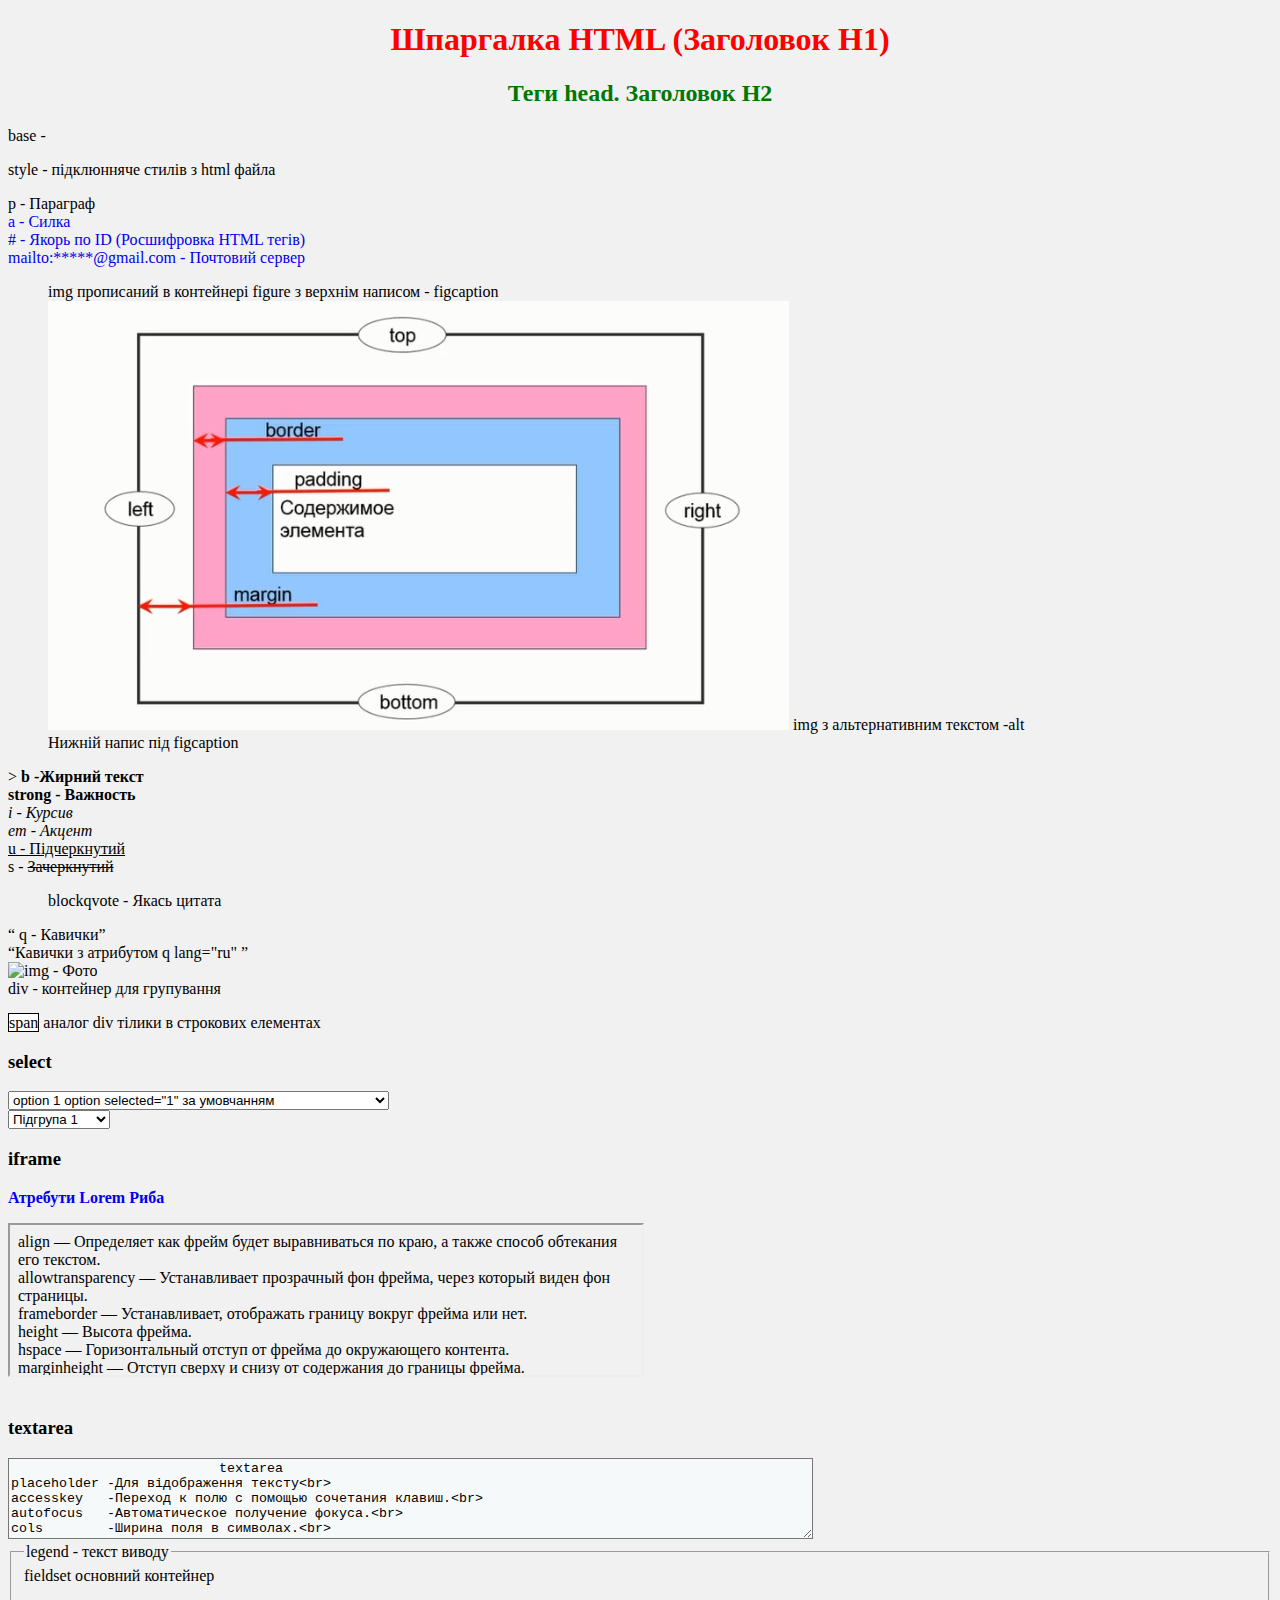
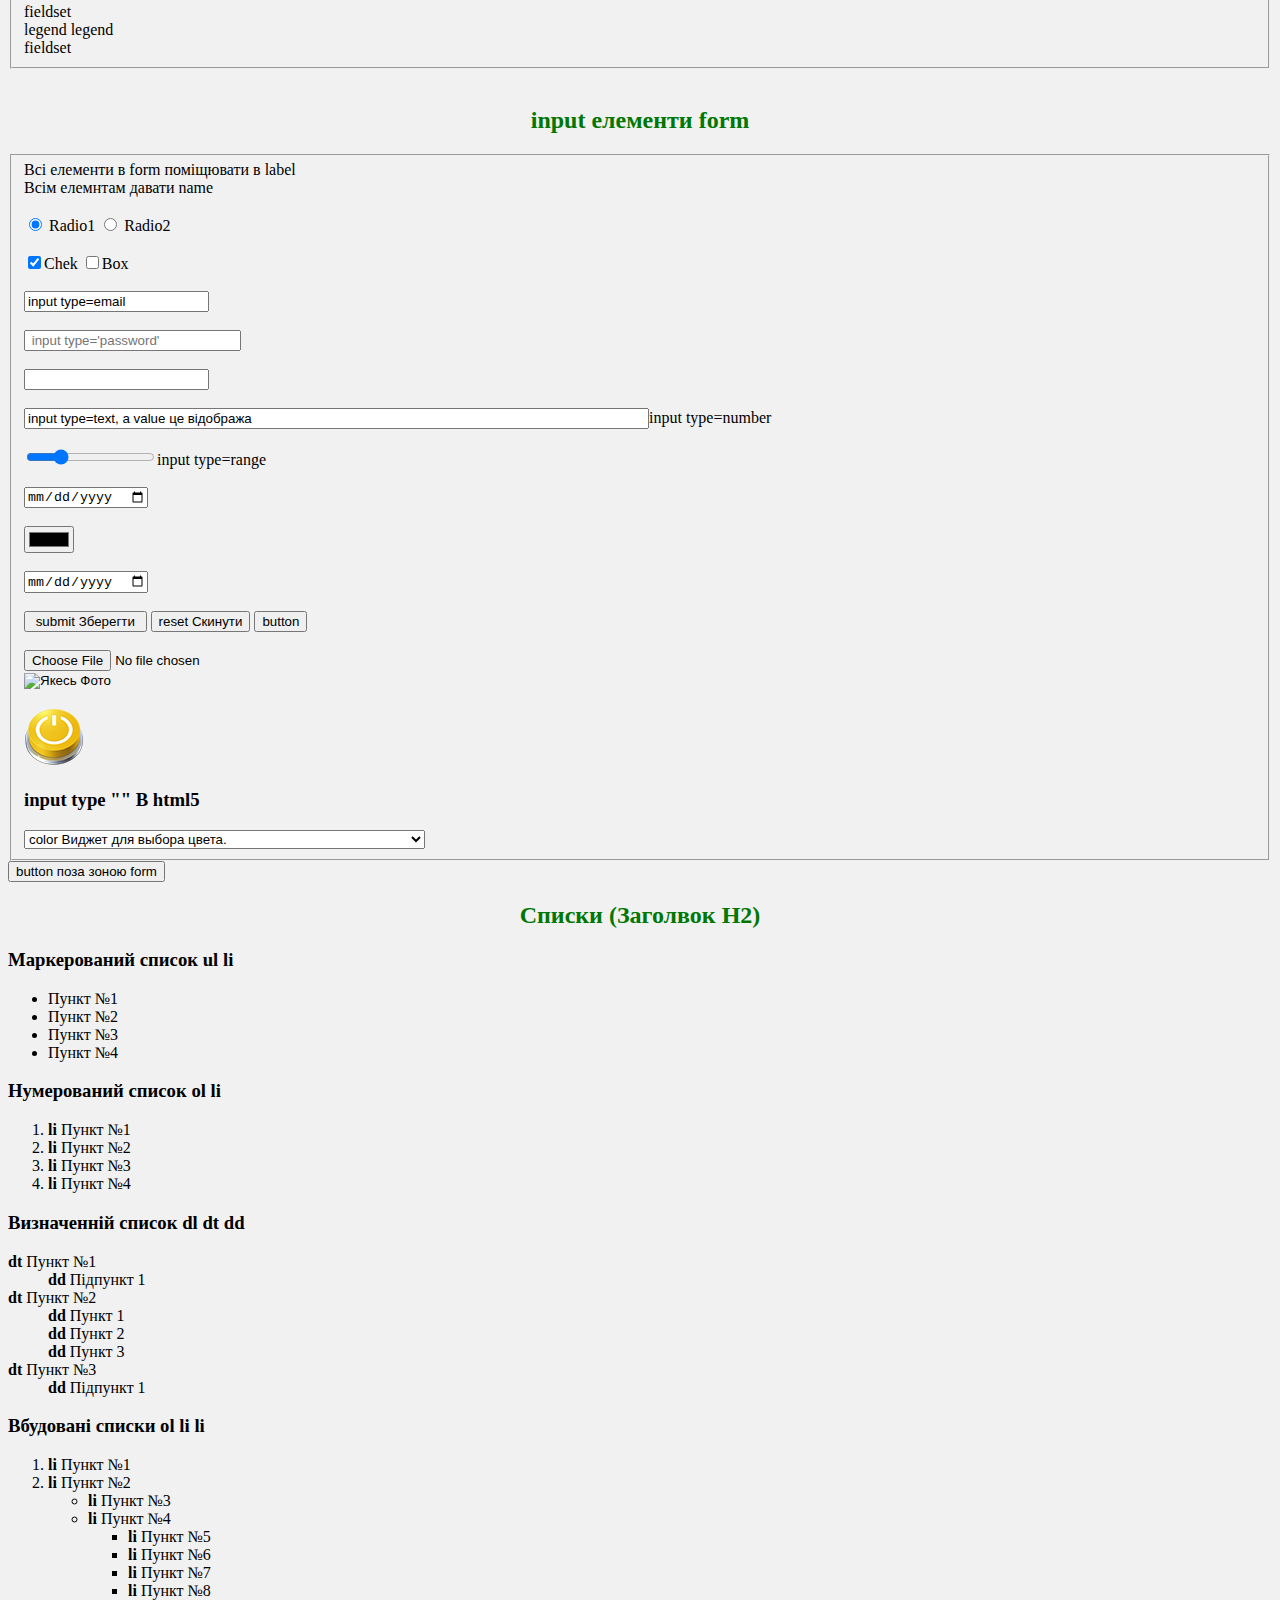
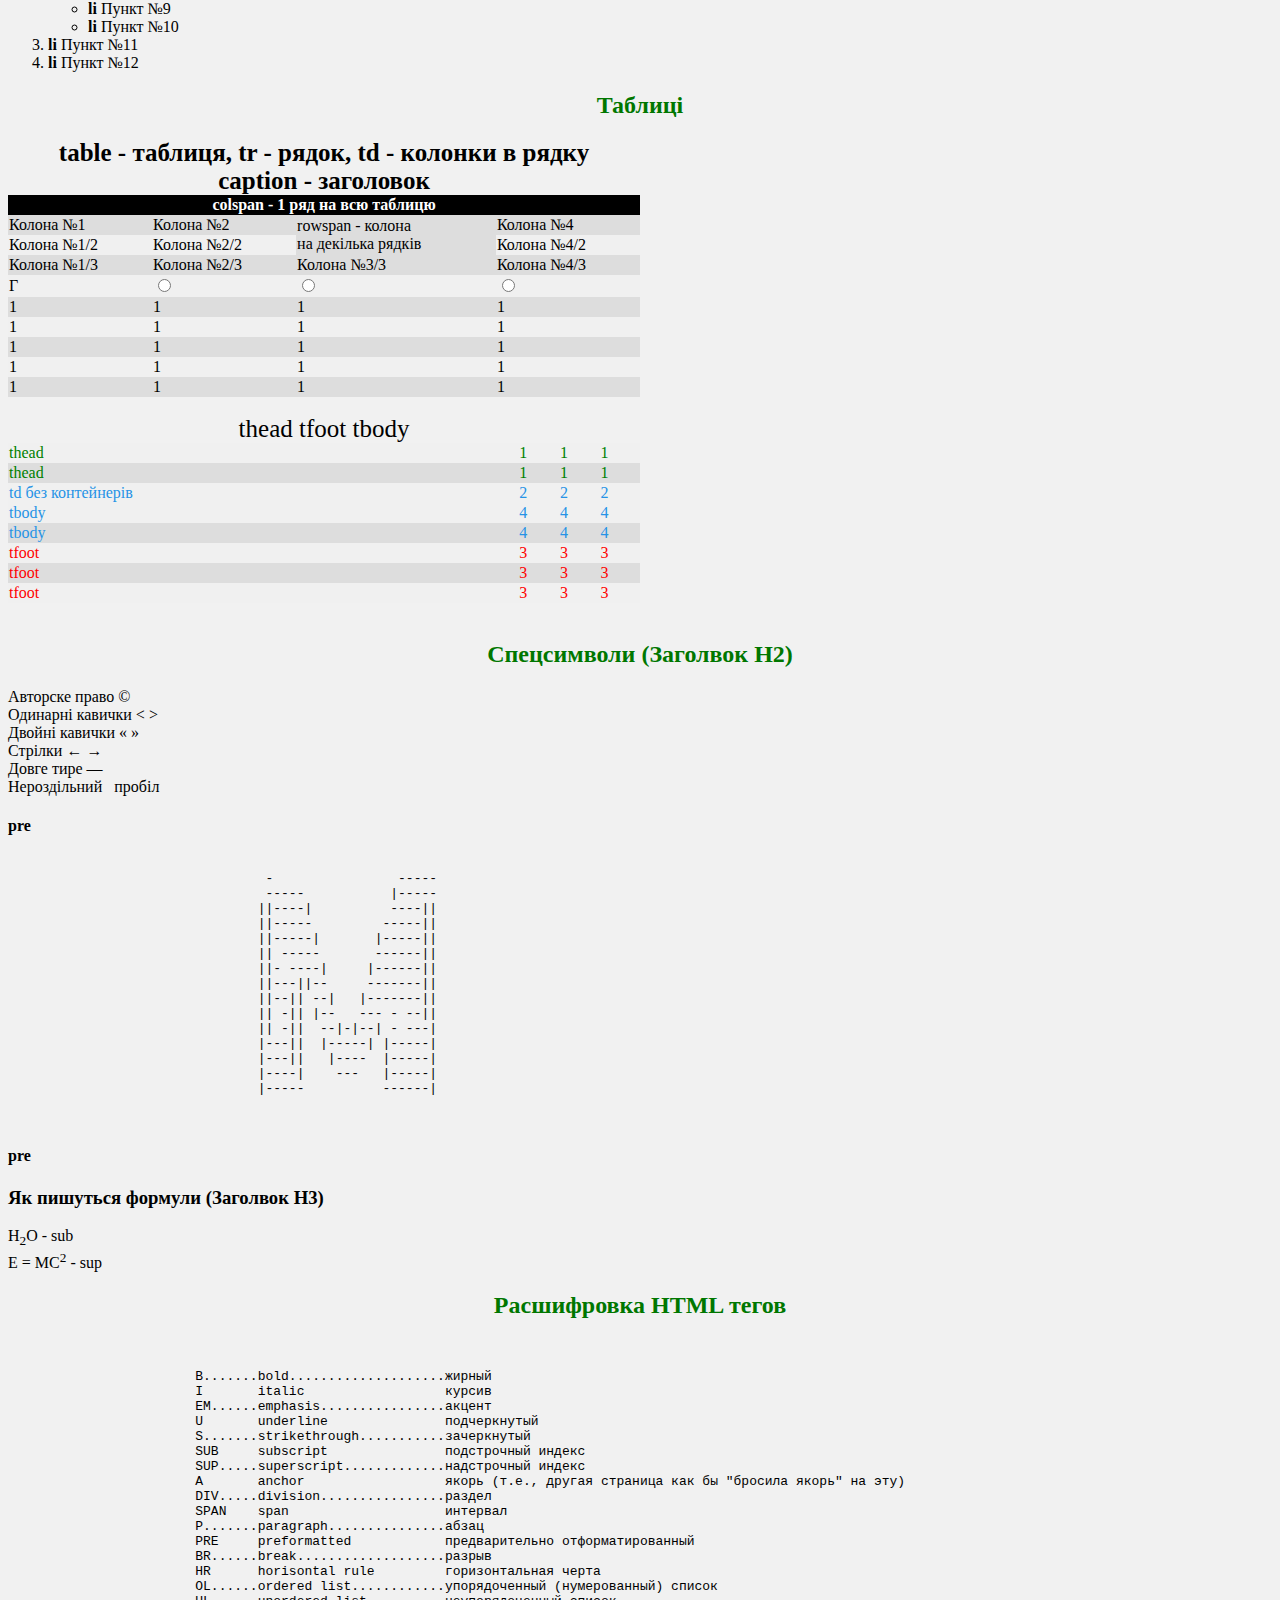
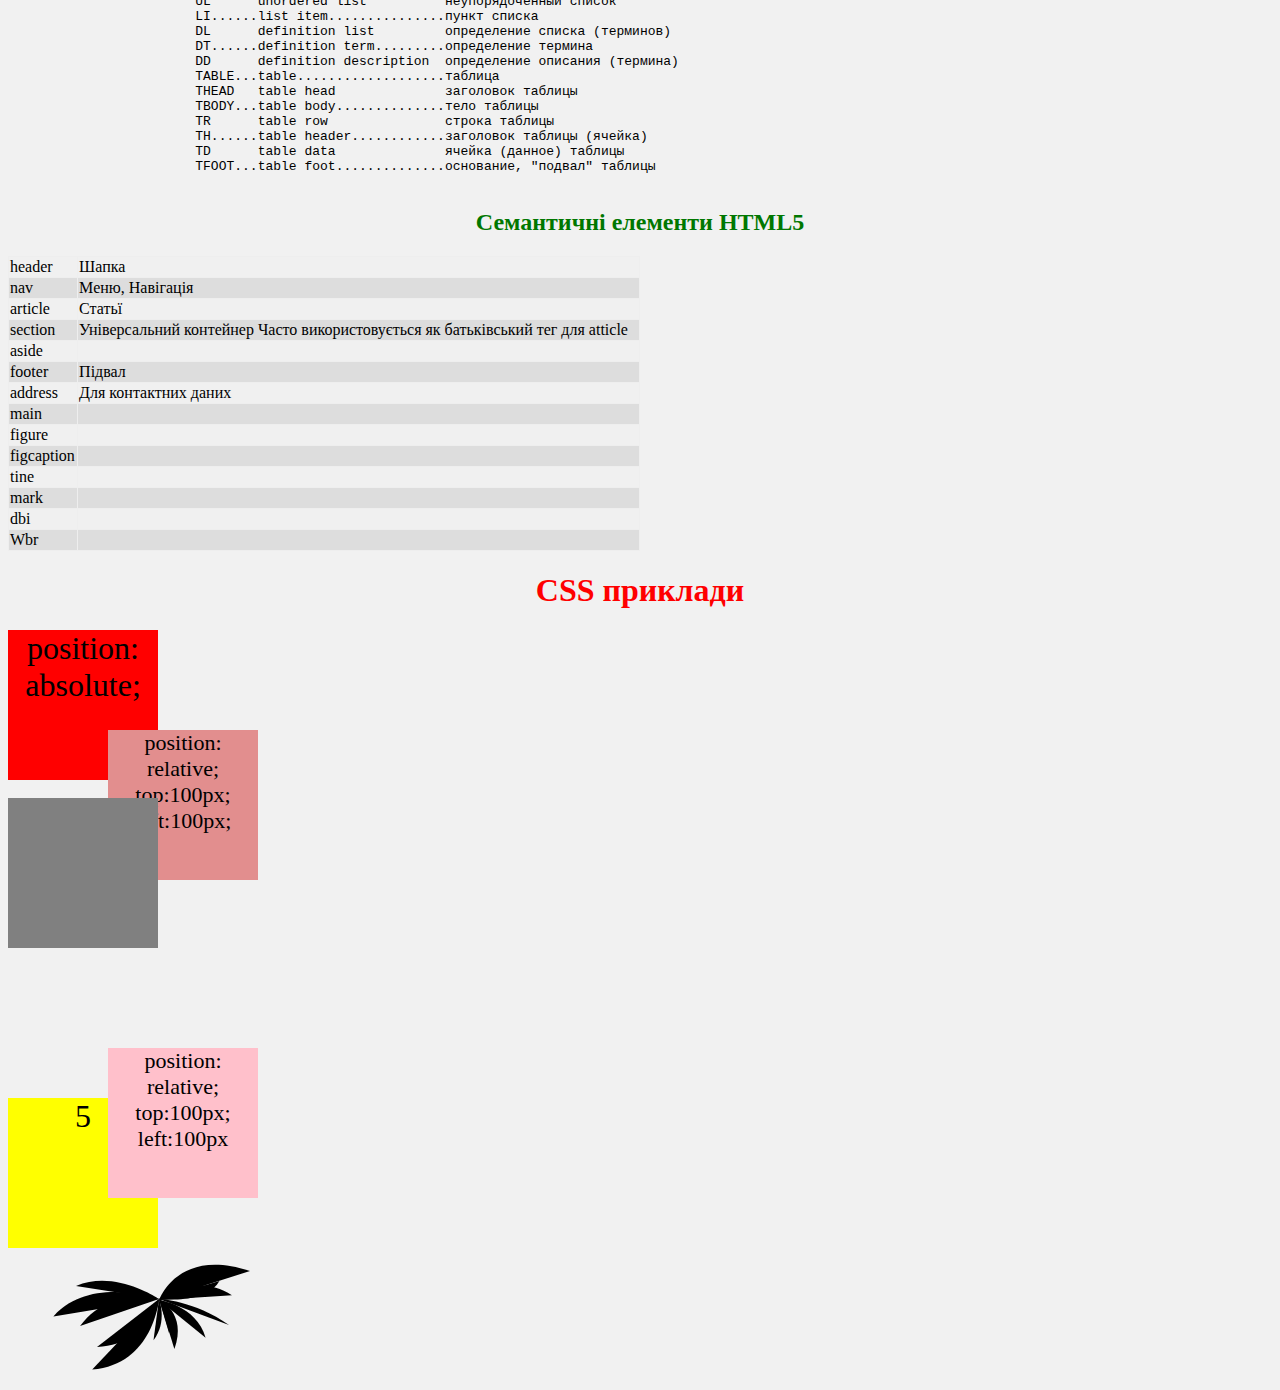
==== index.html @ 90945888 "content" ====
<!-- 
                             ТЕГ АТРИБУТ ЗНАЧЕННЯ
id            На сторінці може бути тільки один     
class         Може багато раз використовуватись на сторінці



 -->

<!DOCTYPE html>
<html>
	<head>
		<meta charset= "utf-8">
		<title> Шпаргалка</title>
		<link rel="stylesheet" href="style.css">
        

	</head>

	<body>

		<h1>Шпаргалка HTML (Заголовок H1)  </h1>
		<h2>Теги  head. Заголовок H2 </h2>

		<p>base - </p>
        <p>style - підклюнняче стилів з html файла</p>

		<p>p - Параграф
		<br>
		<!--выдносна силка
		 повернутись на поверх вище  ../ папка/ файл
		  -->
		<a href="#">a - Силка</a> <br>
	    <a href="#a1"># - Якорь по ID  (Росшифровка HTML тегів)</a><br>
	    <a href="mailto:qqqq@gmail.com">mailto:*****@gmail.com - Почтовий сервер </a><br>
	    
	    <figure>
			<figcaption> img прописаний в контейнері figure з верхнім написом -  figcaption </figcaption>
	    	<img src="img/css_1.jpg" alt="Альтернативний текст" title="title -Напис при наведенні" >  img з альтернативним текстом -alt<br>
	    	<figcaption>Нижній напис під figcaption</figcaption>
	    </figure>>

		<b>b -Жирний текст</b>
	    <br>
		
		<strong>strong - Важность </strong>
		<br>
		
		<i>i - Курсив</i><br>
		
		
		<em>em - Акцент</em><br>
		
		
		<u>u - Підчеркнутий</u><br>
		 
		
		s - <s>  Зачеркнутий</s> 
		
		
		<blockquote>
			blockqvote - Якась цитата  
		</blockquote>
		
		<q> q - Кавички</q><br><q lang="ru">Кавички з атрибутом q lang="ru" </q><br>

		<img src="#" alt="img - Фото"><br>

		<!-- <object>  <embed> -->
       
		<div>div - контейнер для групування</div>
		<p><span>span</span> аналог div тілики в строкових елементах</p>

        <h3>select</h3>
		<select name="sel" 
		>
		 <!-- size="1" -  видимість кількості оптинов  multiple - вибір більш ніж одного елемента -->
			<option disabled > option  2 option disabled впливає на вибір </option>
			<option value="1"> option  3 option value значення яке відправиться на сервер </option>
			<option selected="1"> option  1 option  selected="1" за умовчанням</option> 
		</select><br>

		<select name="sel">
		 
			<optgroup label="optgroup label">
				<option>Підгрупа 1</option>
				<option> Підгрупа 2</option>
			</optgroup>
			<option> група 2</option> 
		</select>
		<h3>iframe</h3>
		<p>
			<a href="frame/iframe.html" target="fram"><b>Атребути</b></a>
			<a href="frame/iframe_lorem.html" target="fram"><b>Lorem</b></a>
			<a href="frame/iframe_lorem_ru.html" target="fram"><b>Риба</b></a>
		</p>
		<iframe src="frame/iframe.html" name="fram"></iframe><br><br>
		<h3>textarea</h3>
		<textarea placeholder="textarea" cols="98" rows="5" >
		          textarea
placeholder -Для відображення тексту<br>
accesskey   -Переход к полю с помощью сочетания клавиш.<br>
autofocus   -Автоматическое получение фокуса.<br>
cols        -Ширина поля в символах.<br>
disabled    -Блокирует доступ и изменение элемента.<br>
form        -Связывает текстовое поле с формой по её идентификатору.<br>
maxlength   -Максимальное число введенных символов.<br>
name        -Имя поля, предназначено для того, чтобы обработчик формы мог его идентифицировать.<br>
readonly    -Устанавливает, что поле не может изменяться пользователем.<br>
required    -Обязательное для заполнения поле.<br>
rows        -Высота поля в строках текста.<br>
tabindex    -Порядок перехода между элементами при нажатии на клавишу Tab.<br>
wrap        -Параметры переноса строк."  cols="50" rows="5" <br>
				
		</textarea>

		<fieldset>
			<legend>legend -  текст виводу</legend>
				fieldset основний контейнер<br><br> fieldset <br>legend legend <br> fieldset
		</fieldset><br>
		
		
		                                              <!-- Inut -->
		<h2> input елементи form </h2>
		

		<!-- Всі елементи в form поміщювати в label -->
		<form action="">
		<fieldset>
		<label>
		Всі елементи в form поміщювати в label <br>
		Всім елемнтам давати name<br>
		</label><br>
		<!-- checked вибраний флажок за умовчанням  -->
		<input type="radio" name = "r1" checked="" > Radio1
		<input type="radio" name = "r1" > Radio2<br><br>
		
		
		<input type="checkbox" name="ch" checked="">Chek
		<input type="checkbox" name="ch1">Box<br><br>
		<input type="email" value="input type=email" "><br><br>

		<input type="password" size="24" placeholder=" input type='password'" name="p" ><br><br>
		
		<input form="input_f" list="prog"><br><br>
		<datalist id="prog">
			<option>html</option>
			<option>php</option>
			<option>pithon</option>
			<option>ruby</option>
			<option>c#</option>
		</datalist>
		
		<input type="text" size= "75" value="input type=text, а value це відобража" placeholder = "input type='text' в placeholder" name="t" required="required обов'язкове заповнення поля><br><br>


		<input type="number" name="age" min="-0.9" max="104" value="24">input type=number<br> <br>
		
		<input type="range" name="scrol" min="-0.9" max="104" value="24">input type=range<br><br>

		<input type="date" value=""><br><br>

		<input type="color"><br><br>

		<input type="date" value=""><br><br>



		<input type="submit" value = " submit Зберегти " >
		
		<input type="reset" value="reset Скинути" >
		
		<input type="button" value = "button" >

		<br><br>
		
		<input type="file">
		<br>
		
		<input type="image" alt="Якесь Фото" >
		<br><br>
		
		<input type="image" src="img/Button.png" name="b" title="input type image""><br>
		<h3>input type "" В html5</h3>
		<select name="input_type" id=""> input type "" В html5
			<optgroup>
				<option>color	Виджет для выбора цвета.</option>
				<option>date	Поле для выбора календарной даты.</option>
				<option>datetime	Указание даты и времени.</option>
				<option>datetime-local	Указание местной даты и времени.</option>
				<option>email	Для адресов электронной почты.</option>
				<option>number	Ввод чисел.</option>
				<option>range	Ползунок для выбора чисел в указанном диапазоне.</option>
				<option>search	Поле для поиска.</option>
				<option>tel	Для телефонных номеров.</option>
				<option>time	Для времени.</option>
				<option>url	Для веб-адресов.</option>
				<option>month	Выбор месяца.</option>
				<option>week    Выбор недели.</option>
			</optgroup>
		</select>
		</fieldset>
		</form>

		<button>button поза зоною form</button>
	
		                                  <!-- Списки	 -->

		
		<h2> Списки (Заголвок H2)</h2>
		<h3>Маркерований список    ul li </h3>
		                                           <!--  атрибути досписку  type = 'disk' 'circle' 'square'   вид маркера списка -->
		<ul>
			<li>Пункт №1</li>
			<li>Пункт №2</li>
			<li>Пункт №3</li>
			<li>Пункт №4</li>
		</ul>
	
		<h3>Нумерований список     ol li   </h3>
		                                            <!-- атрибути досписку  type = 'a' 'A' 'i' 'I' '1'  вид маркера списка
		                                                               reversed     відтворює списки в зворотньому порядку
		                                                               start = '3'    задає номер, чи номер літери початку відліку  списку
		                                                     поєднання двух атреутів  <ol type="I" start="4"> -->

		<ol>                                     
			<li><b>li</b> Пункт №1</li>
			<li><b>li</b> Пункт №2</li>
			<li><b>li</b> Пункт №3</li>
			<li><b>li</b> Пункт №4</li>
		</ol>


        <h3>Визначенній список    dl dt dd </h3>
		
		<dl>
			<dt><b>dt</b> Пункт №1</dt>
			 <dd><b>dd</b> Підпункт 1</dd>
			<dt><b>dt</b> Пункт №2</dt>
			 <dd><b>dd</b> Пункт 1</dd>
			 <dd><b>dd</b> Пункт 2</dd>
			 <dd><b>dd</b> Пункт 3</dd>
			<dt><b>dt</b> Пункт №3</dt>
			 <dd><b>dd</b> Підпункт 1</dd>
		</dl>
		
		
		<h3>Вбудовані списки   ol li  li </h3>
		<ol>
			<li><b>li </b>Пункт №1</li>
			<li><b> li </b>Пункт №2</li>
			<ul>
				<li><b>li </b>Пункт №3</li>
				<li><b>li </b>Пункт №4</li>
				<ul>
					<li> <b>li </b>Пункт №5</li>
					<li> <b>li </b>Пункт №6</li>
					<li> <b>li </b>Пункт №7</li>
					<li> <b>li </b>Пункт №8</li>
				</ul>
				<li> <b>li </b>Пункт №9</li>
				<li> <b>li </b>Пункт №10</li>
			</ul>
			<li><b>li </b>Пункт №11</li>
			<li><b>li </b>Пункт №12</li>
		</ol>

                                           <!-- Таблиці -->


		<h2>Таблиці</h2>                             
		<table id="table1">
		<caption>
			<b>table - таблиця,  tr - рядок,  td - колонки в рядку <br>caption - заголовок</b>
			</caption> 
			<tr>
				<th colspan="4"> colspan - 1 ряд на всю таблицю </th>
			</tr>
			<tr>
				<td>Колона №1 </td><td>Колона №2 </td><td rowspan="2">rowspan - колона<br> на декілька рядків  </td><td>Колона №4 </td>
			</tr>
			<tr>
				<td>Колона №1/2 </td><td>Колона №2/2 </td><td>Колона №4/2 </td>
			</tr>
			<tr>
				<td>Колона №1/3 </td><td>Колона №2/3 </td><td>Колона №3/3 </td><td>Колона №4/3 </td>
			</tr>
			<tr>
				<td> Г </td> <td> <input type="radio" name = "r1" ></td><td> <input type="radio" name = "r1" ></td><td> <input type="radio" name = "r1" ></td>
			</tr>
			<tr>
				<td>1</td><td>1</td><td>1</td><td>1</td>
			</tr>
			<tr>
				<td>1</td><td>1</td><td>1</td><td>1</td>
			</tr>
			<tr>
				<td>1</td><td>1</td><td>1</td><td>1</td>
			</tr>
			<tr>
				<td>1</td><td>1</td><td>1</td><td>1</td>
			</tr>
			<tr>
				<td>1</td><td>1</td><td>1</td><td>1</td>
			</tr>
		</table><br>			



		<table id="table2">
			<caption>thead tfoot tbody</caption>
			<thead>
				<tr>
					<td>thead</td><td>1</td><td>1</td><td>1</td>
				</tr>
				<tr>
					<td>thead</td><td>1</td><td>1</td><td>1</td>
				</tr>
			</thead>
				<tr>
					<td>td без контейнерів</td><td>2</td><td>2</td><td>2</td>
				</tr>
			<tfoot>
				<tr>
					<td>tfoot</td><td>3</td><td>3</td><td>3</td>
				</tr>
				<tr>
					<td>tfoot</td><td>3</td><td>3</td><td>3</td>
				</tr>
				<tr>
					<td>tfoot</td><td>3</td><td>3</td><td>3</td>
				</tr>
			</tfoot>
			<tbody>
				<tr>
					<td>tbody</td><td>4</td><td>4</td><td>4</td>
				</tr>
				<tr>
					<td>tbody</td><td>4</td><td>4</td><td>4</td>
				</tr>
			</tbody>
		</table><br>			


		
			
			
		<h2> Спецсимволи (Заголвок H2)</h2>
		
		
		Авторске право      &copy;
		<br>
		Одинарні кавички    &lt; &gt;
		<br>
		Двойні кавички      &laquo; &raquo;
		<br>
		Стрілки             &larr; &rarr;
		<br>
		Довге тире          &mdash;
		<br>
		Нероздільний &nbsp; пробіл  &nbsp;<br>
		<h4><b>pre</b></h4>
		<pre>
	      
				 -                -----  
				 -----           |-----
				||----|          ----||  
				||-----         -----||  
				||-----|       |-----||
				|| -----       ------||
				||- ----|     |------||
				||---||--     -------||
				||--|| --|   |-------||
				|| -|| |--   --- - --||
				|| -||  --|-|--| - ---|
				|---||  |-----| |-----|
				|---||   |----  |-----| 
				|----|    ---   |-----|
				|-----          ------| 
				
		</pre>
		<h4><b>pre</b></h4>

		<h3> Як пишуться формули (Заголвок H3)</h3>
	
		H<sub>2</sub>O - sub
		<br>
		E = MC<sup>2</sup> - sup
		


		<h2 id="a1">Расшифровка HTML тегов</h2>
		<pre >
			

			B.......bold....................жирный
			I   	italic	                курсив
			EM......emphasis................акцент
			U   	underline	        подчеркнутый
			S.......strikethrough...........зачеркнутый
			SUB 	subscript	        подстрочный индекс
			SUP.....superscript.............надстрочный индекс
			A   	anchor	                якорь (т.е., другая страница как бы "бросила якорь" на эту)
			DIV.....division................раздел
			SPAN 	span	                интервал
			P.......paragraph...............абзац
			PRE  	preformatted	        предварительно отформатированный
			BR......break...................разрыв
			HR  	horisontal rule	        горизонтальная черта
			OL......ordered list............упорядоченный (нумерованный) список
			UL  	unordered list      	неупорядоченный список
			LI......list item...............пункт списка
			DL  	definition list     	определение списка (терминов)
			DT......definition term.........определение термина
			DD  	definition description	определение описания (термина)
			TABLE...table...................таблица
			THEAD	table head	        заголовок таблицы
			TBODY...table body..............тело таблицы
			TR  	table row	        строка таблицы
			TH......table header............заголовок таблицы (ячейка)
			TD  	table data	        ячейка (данное) таблицы
			TFOOT...table foot..............основание, "подвал" таблицы		
		</pre>
		<h2>Семантичні елементи HTML5</h2>
		<table border="2">
			<tr>
				<td>header</td>
				<td>Шапка</td>
			</tr>
			<tr>
				<td>nav</td>
				<td>Меню, Навігація</td>
			</tr>
			<tr>
				<td>article</td>
				<td>Статьї</td>
			</tr>
			<tr>
				<td>section</td>
				<td>Універсальний контейнер   Часто використовується як батьківський тег для atticle</td>
			</tr>
			<tr>
				<td>aside</td>
				<td></td>
			</tr>
			<tr>
				<td>footer</td>
				<td>Підвал</td>
			</tr>
			<tr>
				<td>address</td>
				<td>Для контактних даних</td>
			</tr>
			<tr>
				<td>main</td>
				<td></td>
			</tr>
			<tr>
				<td>figure</td>
				<td></td>
			</tr>
			<tr>
				<td>figcaption</td>
				<td></td>
			</tr>
			<tr>
				<td>tine</td>
				<td></td>
			</tr>
			<tr>
				<td>mark</td>
				<td></td>
			</tr>
			<tr>
				<td>dbi</td>
				<td></td>
			</tr>
			<tr>
				<td>Wbr</td>
				<td></td>
			</tr>
			</table>
		
<h1>CSS приклади</h1>
<div>
	<div id="red1">position: absolute;</p></div>
	
	<div id="red2">position: relative;
	top:100px;
	left:100px;</div>
</div><br>
<div>
	<div id="grey"> </div>
	<div id="pink">position: relative;	
	top:100px;
	left:100px</div>
</div>
		<div id="yellow">5</div>
</div>


        <figure class="map map--large">
            <img src="assets/images/contacts/contacts/mapd449.png?v=1502270942" alt="" />

            <svg class="map-lines" xmlns="http://www.w3.org/2000/svg" width="198" height="106" viewBox="0 0 198 106">
                <path class="map-line map-line--1" d="M107,35S62.857,4.857,24,22"/>
                <path class="map-line map-line--2" d="M107,35s-2.143,43.286-62,48"/>
                <path class="map-line map-line--3" d="M107,35s17.857,14.714,10,34"/>
                <path class="map-line map-line--4" d="M106.9,34.916s28.13-.279,34.094-19.738"/>
                <path class="map-line map-line--5" d="M107,35s35.286,1.286,70,26"/>
                <path class="map-line map-line--6" d="M107,36s18.6-53.2,91-29"/>
                <path class="map-line map-line--7" d="M106.9,34.916s47.487,5.861,60.544-17.838"/>
                <path class="map-line map-line--8" d="M107,35S55.692,22.552,28.063,62.12"/>
                <path class="map-line map-line--9" d="M107,35s28.5,14.1,15.378,50.019"/>
                <path class="map-line map-line--10" d="M107,35S37.345,11.038,1.395,52.376"/>
                <path class="map-line map-line--11" d="M107,36s37.429,5.235,46.588,37.775"/>
                <path class="map-line map-line--12" d="M107,35s-5.537,65.58-66.8,70.555"/>
                <path class="map-line map-line--13" d="M107,35s8.861,22.774-5.5,41.171"/>
                <path class="map-line map-line--14" d="M107,36s36.048-29.384,72.94-4.773"/>
            </svg>

            <div class="map-dot map-dot--0"></div>
            <div class="map-dot map-dot--1"></div>
            <div class="map-dot map-dot--2"></div>
            <div class="map-dot map-dot--3"></div>
            <div class="map-dot map-dot--4"></div>
            <div class="map-dot map-dot--5"></div>
            <div class="map-dot map-dot--6"></div>
            <div class="map-dot map-dot--7"></div>
            <div class="map-dot map-dot--8"></div>
            <div class="map-dot map-dot--9"></div>
            <div class="map-dot map-dot--10"></div>
            <div class="map-dot map-dot--11"></div>
            <div class="map-dot map-dot--12"></div>
            <div class="map-dot map-dot--13"></div>
            <div class="map-dot map-dot--14"></div>
        </figure>

    </body>
---- style.css ----
/*    
                             СЕЛЕКТОРИ ТЕГІВ, СВОЙСТВА, ЗНАЧЕННЯ

#          id        = Унікальний в середині однієї сторінки, бажано приміняти для одного тега
.          Class     = Не унікальній, може примінятися до різних тегів
img[title]           = буде примінений тільки до img в якого є атрибут title
p.main               = приміняється тільки для елементів p в класі main
p.main strong a      = відноситься тільки до того де останій елемент (а) буде вложений у всі попередні елементи (p.main strong)
p.main strong > a    = відноситься тільки до первого елементу чи групи елеметів(а) на цьму рівні, з усих вложених елементів(p.main strong )
p.main em + a        = приміняється до (em) і наступного елементу (а) якщо він (а), які ідуть після (p.main)
h1,h3,p              = через кому групуються селектои які мають спільні властивості, потм кожному окремо прописуються відміні
*{}                  = приміняє властивості для всіх елементів на сторінці  можна записати і так   li*  -  тепер для всіх списка



width       - ширина
height      - висота

                            ПРІОРИТЕТ В ПОВТОРЮВАННІ СТИЛЯ
							
!important            = перший пріоритет має той стиль де у властивостях прописаний (!important )
<p color="green">       = стиль прописаний в html приорітетніший ніж в CSS файлах

								
								
                                ОДИНИЦІ ВИМІРЮВАННЯ
px     = піксели
%      = відсотки
em     = висота поточного шрифту ( 1.0 )
ex     = висота літери х

cm     = сантиметри
mm     = міліметри
in     = дюйми
pt     = пункт (1/72 дюйма)
pc     = піка  (12 пунктів)

                                    КОЛЬОРИ
red, green... і тд.  - іменовані
255 255 255          - rgb
#FFAN01              - шіснадцятирічний RGB
    

                                   БЕКГРАУНД
backgraund-color:#ffo;                                         кольор
backgraund-image:url   (img/foto.jpg);                         картинка 
backgraund-position:top   (bottom  left  right  %)             вирівнювання
backgraund-repeat:repeat-x   (repeat-y   no-repeat)            патерн
backgraund-attachment:fixed                                    фіксація при скролі

backgraund: #ffo url top repeat-x fixed   Спрощений запис  але тільки в такому порядку

                                     ОБВОДКА border
border-color:red;  (RGB)                                       колір
border-style:solid;  (dotted  double  inset  outset)           стиль (пунктирна )
border-radius:5px;   (10px 5px; 10px/5px; 10px 5px 10px 5px;;) заокруглення
border-width:1px;              - вся рамка одной товщини       розмір            
            :1px 2px;          - 1 верхня і нижня, 2 ліва і права
			:1px 2px 3px;      - 1 вершня, 2 ліва і права, 3 нижня
			:1px 2px 3px 4px;  - 1 верхня, 2 права, 3 нищня, 4 ліва
			
border: 1px solid black;          Спрощенный запис

border-left:1px solid red      - можна кожному боку задавать окремі значення параметрів
                    

                                    РАМКА padding
                                    
padding:20px;



                                     ОБТІКАННЯ float


float: left | right | none | inherit |          обтікання ліве, праве, відміння float, наслідує батьківскі значення
clear:left | right |both | none;                     анулює обтікання з ліва, з права, відмінна оптікання, відмінна clear
                                                                   

                                      ВІДСТУП margin

                                Все як у border і padding
marin:0 auto;                  auto по равому і лівому - вирівнює по центру
                                     


                                    position

position: absolute | fixed | relative | static | sticky   
          left, top, right и bottom     


                                     z-index 

z-index: <число> | auto


                                    display


                                      ШРИФТ   
font{
	font-family:"Times New Roman",serif,Verdana;      
	font-style: italic;          
	font-variant: small-caps;    
	font-weight: 600;            
	font-size: 11pt;

 скорочений запис обовязкова послідовнысть та розмір і сім	я
	font:italic  small-caps 600 12px Verdana;
}



									  ТЕКСТ

text-align:center;  (justify  left  right)                                   вирівнюваня тексту
text-decoration:none;   (blink   line-through  overline  underline )        риска
text-transform:capitalize;   (lowercase  uppercase)                         регістр
text-indent:20px;                                                           Абзац
letter-spacing:-5px;                                                        міжбуквений інтервал       
word-spacing:10px;                                                          міжсловний  інтервал
line-height:140%;                                                           міжрядковий інтервал
vertical-align:sub;        (super)                                          Вирівнюєелемент по вертикалі (заміна sup sub )
white-space


			                      МАРКЕР СПИСКА   ?
								 
list-style{
	list-style-type:circle; (disc,square,armenian,decimal, lover(upper)-alpha... )    
	list-style-position:inside; (outside)                      
	list-style-image:url(img/list.png);
	list-style: none;
	
}	

								
								
                               ПСЕВДОКЛАСИ ПСЕВДОЕЛЕМЕНТИ (:)  a:hover 
						   
 :hover                    - при наведенні курсора на силку з псевдокласом(:hover ) відобразиться стилі прописанні для нього
 :active                   - при активації елемента
 :focus                    - при отриманні фокуса елемента
 :link                     - не відвідуванні силки
 :visited                  - відвідуванні силки
 
 :first-child         = звернення до першого дочерного елемента напиклад в списках(li:first-child)				
 :last-child,
 :nth-child(),
 :nth-of-type(),
 strong:leng(en)      = приміняеться тільки для конкретной мови в (ru ua...) в середині тегів (strong p ...) <strong lang="en">     
 a:link:hover         = обьєднання стилів до елемента(а) повторюємих псевдокласів (:link:hover)
				
 :first-leter               - стиль для першого символу. Наприклад перша літера в параграфах
 :first-line                - стиль до першого рядка
 :after                     - стиль для елементів в кінці. Наприклад в кінці параграфа рамка 
 :before                    - стиль для елементів на початку.



                              ТАБЛИЦЯ

nth-child()                 



                                                 Пройти : Дочерні селектори
														: Пріоритети
														: Псевдоелементи
*/
body{
	background-color: #F1F1F1;
}
textarea{
	background-color: #F6F9F9;
}
h1{
	color: red;
	text-align: center;
	
}

h2{
	color: #007700;
	text-align: center;
}
table{
	border: 2px;
	color: black;

}



a{
	text-decoration: none;
}

                              /*table*/

	table {
		width: 50%;
		border-collapse: collapse;
	}
	caption{
		font-size: 25px; 
	}
	tr:nth-child(odd) {
		 background: #f0f0f0; 
	} 
	tr:nth-child(even) {
		background: #ddd; /* Цвет фона */
	
	} 
	 th {
		background: black;
		color:white;
	}  
tfoot{
	background: black;
	color:red;
} 

thead{
	color: green;
} 
#table2 tbody{
	background: red;
	color: #2693E6
}           
iframe{
	width: 50%;
}

span{
	border: 1px solid black;
	background: white;
}


#red1{
	background:red;
	width:150px;
	height:150px;
	font-size: 32px;
	text-align: center;
	position: absolute;
}

#red2{
	background:#E28E8E;
	width:150px;
	height: 150px;
	font-size: 22px;
	text-align: center;
	position: relative;	
	top:100px;left:100px

}

#grey{
	background:grey;

	width:150px;
	height: 150px;
	font-size: 22px;
	text-align: center;
	position: relative;
}
#pink{
	background:pink;
	width:150px;
	height: 150px;
	font-size: 22px;
	text-align: center;	
	position: relative;	
	top:100px;left:100px
}
#yellow{
	background:yellow;
	width:150px;
	height: 150px;
	font-size: 32px;
	text-align: center;

}
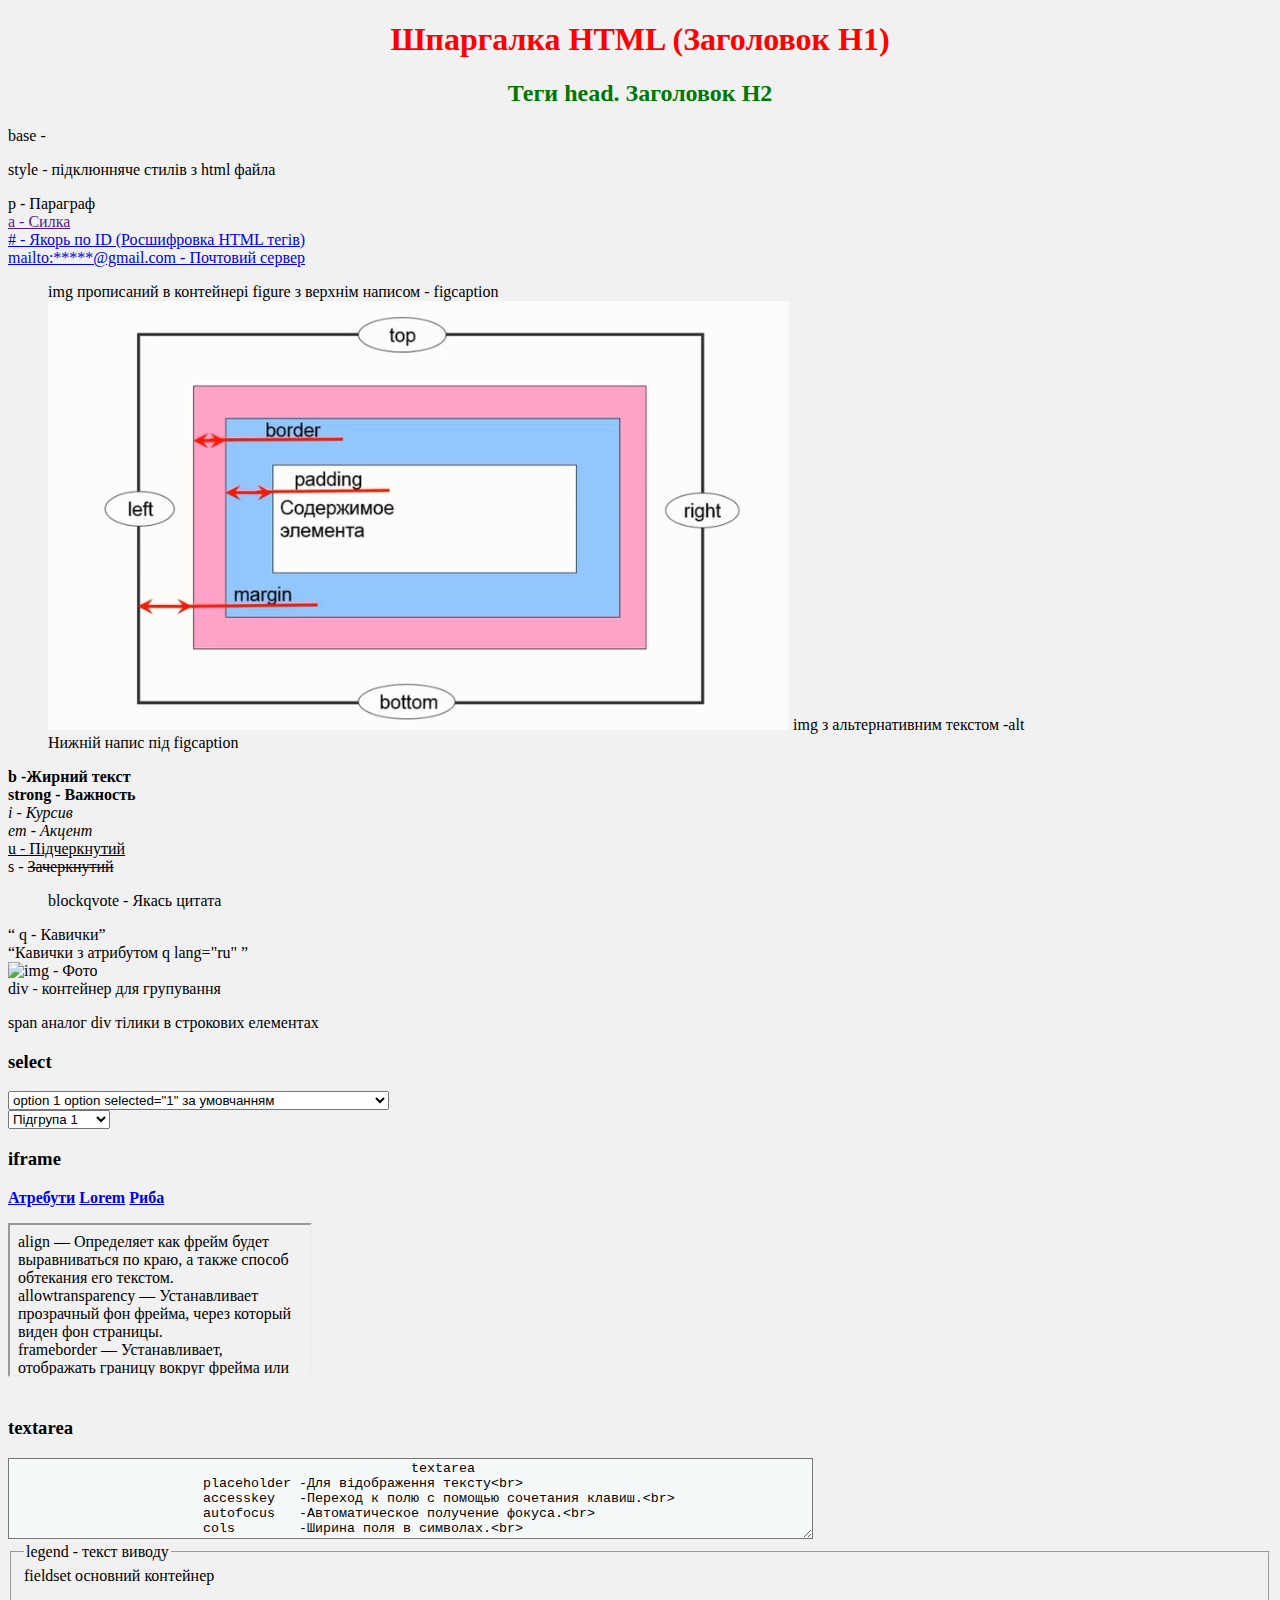
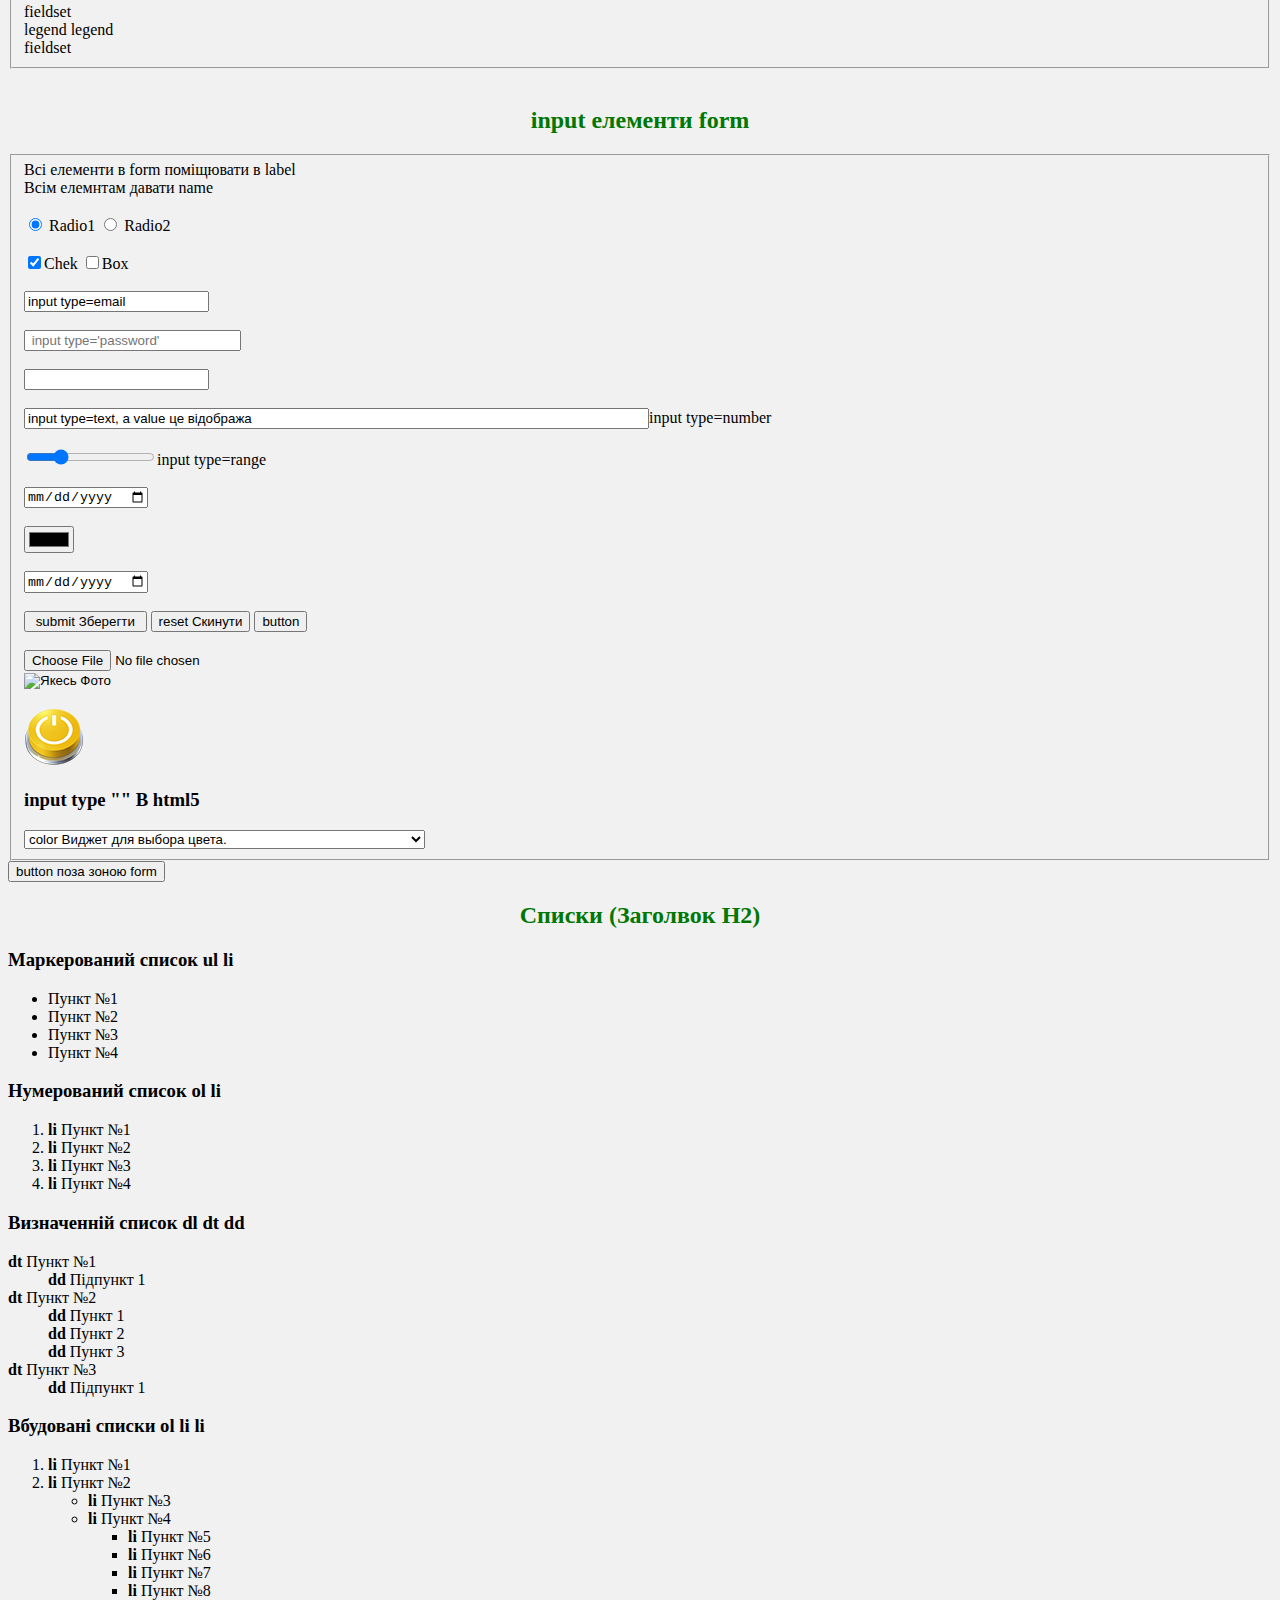
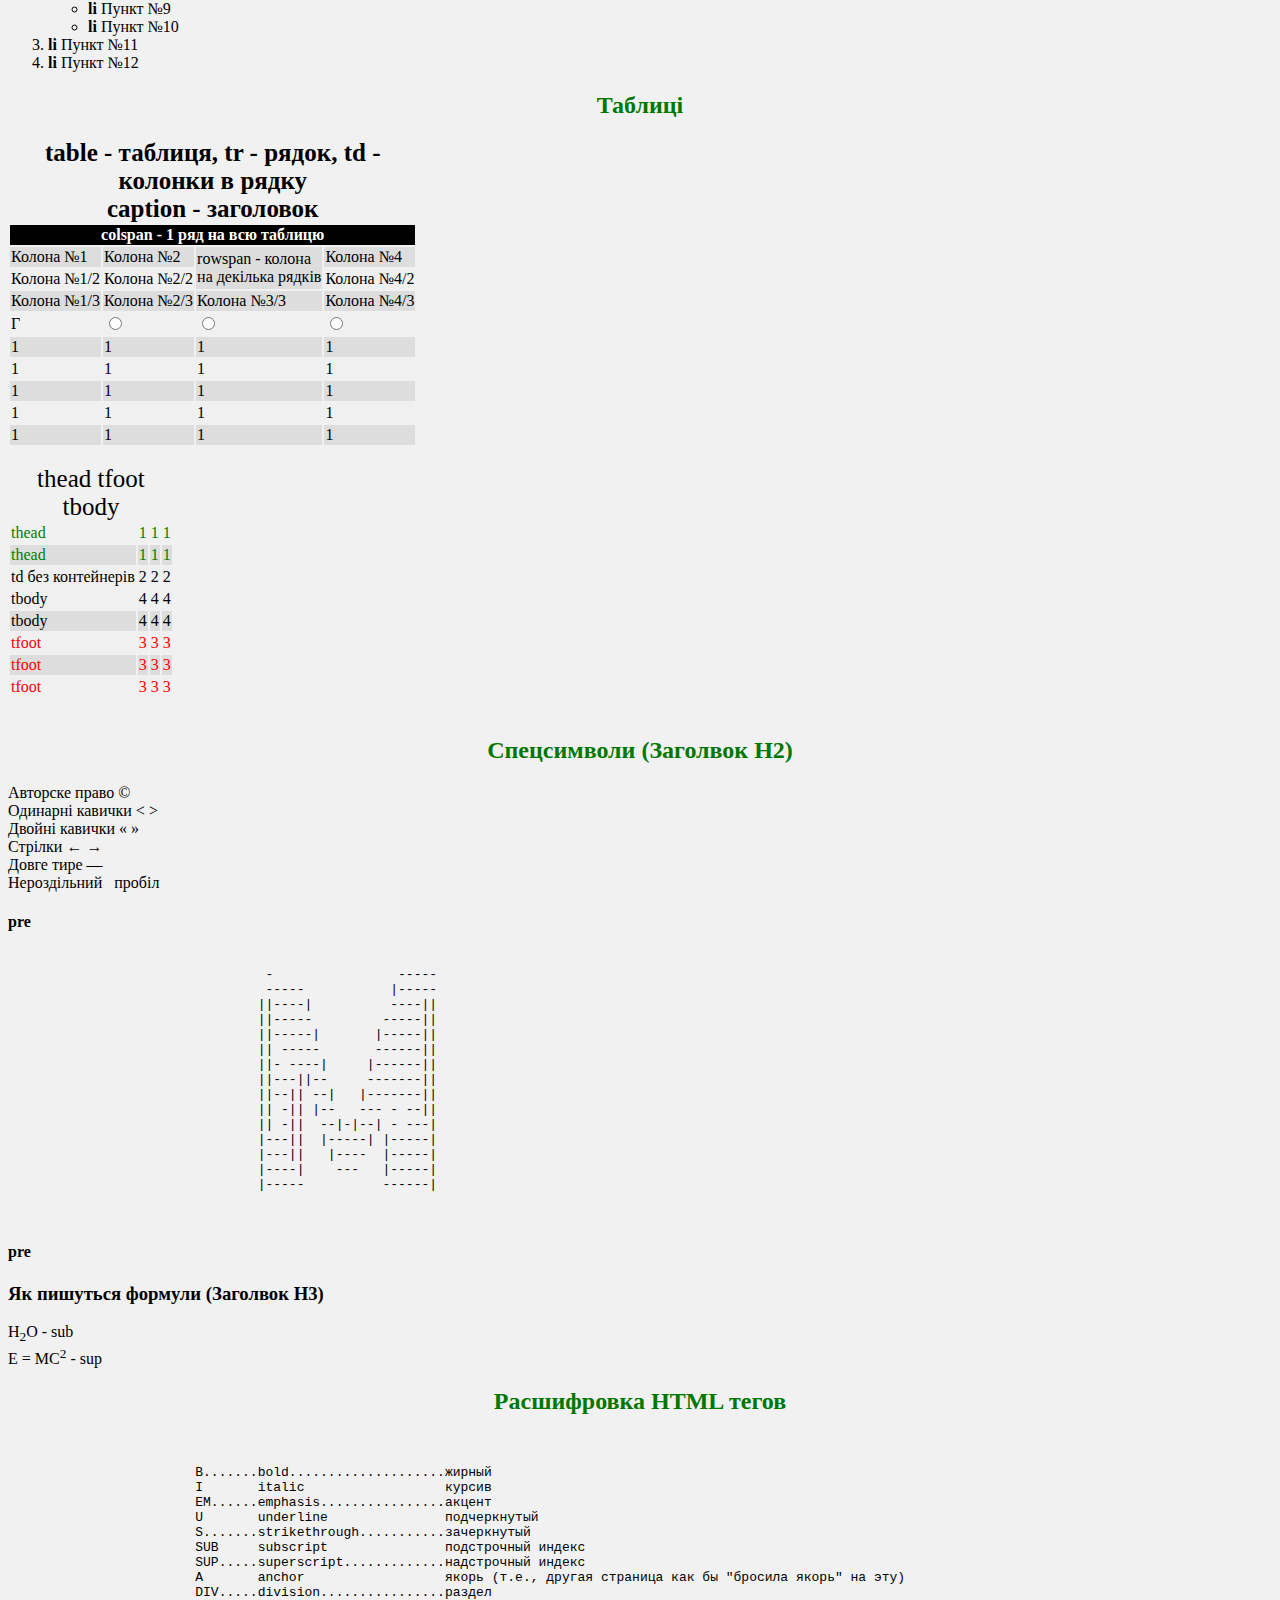
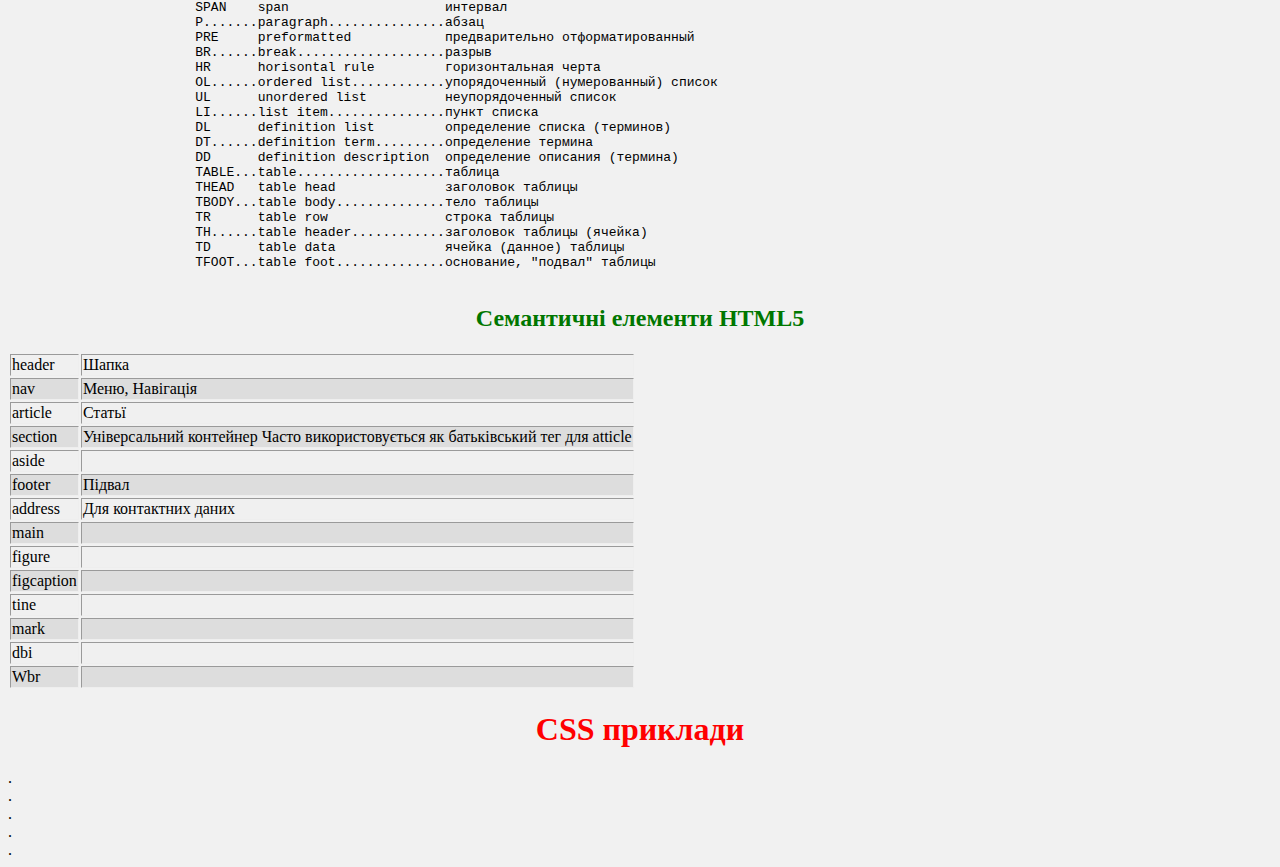
==== commit b4fca5cc: "1111" ====
--- a/index.html
+++ b/index.html
@@ -4,8 +4,8 @@
 class         Може багато раз використовуватись на сторінці
 
 
-
- -->
+        
+ -->   
 
 <!DOCTYPE html>
 <html>
@@ -21,7 +21,6 @@
 
 		<h1>Шпаргалка HTML (Заголовок H1)  </h1>
 		<h2>Теги  head. Заголовок H2 </h2>
-
 		<p>base - </p>
         <p>style - підклюнняче стилів з html файла</p>
 
@@ -30,7 +29,7 @@
 		<!--выдносна силка
 		 повернутись на поверх вище  ../ папка/ файл
 		  -->
-		<a href="#">a - Силка</a> <br>
+		<a href="">a - Силка</a> <br>
 	    <a href="#a1"># - Якорь по ID  (Росшифровка HTML тегів)</a><br>
 	    <a href="mailto:qqqq@gmail.com">mailto:*****@gmail.com - Почтовий сервер </a><br>
 	    
@@ -38,7 +37,7 @@
 			<figcaption> img прописаний в контейнері figure з верхнім написом -  figcaption </figcaption>
 	    	<img src="img/css_1.jpg" alt="Альтернативний текст" title="title -Напис при наведенні" >  img з альтернативним текстом -alt<br>
 	    	<figcaption>Нижній напис під figcaption</figcaption>
-	    </figure>>
+	    </figure>
 
 		<b>b -Жирний текст</b>
 	    <br>
@@ -97,21 +96,21 @@
 		<iframe src="frame/iframe.html" name="fram"></iframe><br><br>
 		<h3>textarea</h3>
 		<textarea placeholder="textarea" cols="98" rows="5" >
-		          textarea
-placeholder -Для відображення тексту<br>
-accesskey   -Переход к полю с помощью сочетания клавиш.<br>
-autofocus   -Автоматическое получение фокуса.<br>
-cols        -Ширина поля в символах.<br>
-disabled    -Блокирует доступ и изменение элемента.<br>
-form        -Связывает текстовое поле с формой по её идентификатору.<br>
-maxlength   -Максимальное число введенных символов.<br>
-name        -Имя поля, предназначено для того, чтобы обработчик формы мог его идентифицировать.<br>
-readonly    -Устанавливает, что поле не может изменяться пользователем.<br>
-required    -Обязательное для заполнения поле.<br>
-rows        -Высота поля в строках текста.<br>
-tabindex    -Порядок перехода между элементами при нажатии на клавишу Tab.<br>
-wrap        -Параметры переноса строк."  cols="50" rows="5" <br>
-				
+					          textarea
+			placeholder -Для відображення тексту<br>
+			accesskey   -Переход к полю с помощью сочетания клавиш.<br>
+			autofocus   -Автоматическое получение фокуса.<br>
+			cols        -Ширина поля в символах.<br>
+			disabled    -Блокирует доступ и изменение элемента.<br>
+			form        -Связывает текстовое поле с формой по её идентификатору.<br>
+			maxlength   -Максимальное число введенных символов.<br>
+			name        -Имя поля, предназначено для того, чтобы обработчик формы мог его идентифицировать.<br>
+			readonly    -Устанавливает, что поле не может изменяться пользователем.<br>
+			required    -Обязательное для заполнения поле.<br>
+			rows        -Высота поля в строках текста.<br>
+			tabindex    -Порядок перехода между элементами при нажатии на клавишу Tab.<br>
+			wrap        -Параметры переноса строк."  cols="50" rows="5" <br>
+							
 		</textarea>
 
 		<fieldset>
@@ -479,61 +478,19 @@
 				<td>Wbr</td>
 				<td></td>
 			</tr>
-			</table>
-		
-<h1>CSS приклади</h1>
-<div>
-	<div id="red1">position: absolute;</p></div>
-	
-	<div id="red2">position: relative;
-	top:100px;
-	left:100px;</div>
-</div><br>
-<div>
-	<div id="grey"> </div>
-	<div id="pink">position: relative;	
-	top:100px;
-	left:100px</div>
-</div>
-		<div id="yellow">5</div>
-</div>
-
-
-        <figure class="map map--large">
-            <img src="assets/images/contacts/contacts/mapd449.png?v=1502270942" alt="" />
-
-            <svg class="map-lines" xmlns="http://www.w3.org/2000/svg" width="198" height="106" viewBox="0 0 198 106">
-                <path class="map-line map-line--1" d="M107,35S62.857,4.857,24,22"/>
-                <path class="map-line map-line--2" d="M107,35s-2.143,43.286-62,48"/>
-                <path class="map-line map-line--3" d="M107,35s17.857,14.714,10,34"/>
-                <path class="map-line map-line--4" d="M106.9,34.916s28.13-.279,34.094-19.738"/>
-                <path class="map-line map-line--5" d="M107,35s35.286,1.286,70,26"/>
-                <path class="map-line map-line--6" d="M107,36s18.6-53.2,91-29"/>
-                <path class="map-line map-line--7" d="M106.9,34.916s47.487,5.861,60.544-17.838"/>
-                <path class="map-line map-line--8" d="M107,35S55.692,22.552,28.063,62.12"/>
-                <path class="map-line map-line--9" d="M107,35s28.5,14.1,15.378,50.019"/>
-                <path class="map-line map-line--10" d="M107,35S37.345,11.038,1.395,52.376"/>
-                <path class="map-line map-line--11" d="M107,36s37.429,5.235,46.588,37.775"/>
-                <path class="map-line map-line--12" d="M107,35s-5.537,65.58-66.8,70.555"/>
-                <path class="map-line map-line--13" d="M107,35s8.861,22.774-5.5,41.171"/>
-                <path class="map-line map-line--14" d="M107,36s36.048-29.384,72.94-4.773"/>
-            </svg>
-
-            <div class="map-dot map-dot--0"></div>
-            <div class="map-dot map-dot--1"></div>
-            <div class="map-dot map-dot--2"></div>
-            <div class="map-dot map-dot--3"></div>
-            <div class="map-dot map-dot--4"></div>
-            <div class="map-dot map-dot--5"></div>
-            <div class="map-dot map-dot--6"></div>
-            <div class="map-dot map-dot--7"></div>
-            <div class="map-dot map-dot--8"></div>
-            <div class="map-dot map-dot--9"></div>
-            <div class="map-dot map-dot--10"></div>
-            <div class="map-dot map-dot--11"></div>
-            <div class="map-dot map-dot--12"></div>
-            <div class="map-dot map-dot--13"></div>
-            <div class="map-dot map-dot--14"></div>
-        </figure>
-
-    </body>+		</table>
+		
+	<h1>CSS приклади</h1>
+
+	<div class="red">.</div>	
+	<div class="blue">.</div>
+	<div>
+		<div id="grey">.</div>
+		<div id="pink">.</div>
+	</div>
+			<div id="yellow">.</div>
+	</div>
+
+
+   </body>
+   </html>--- a/style.css
+++ b/style.css
@@ -10,11 +10,13 @@
 p.main em + a        = приміняється до (em) і наступного елементу (а) якщо він (а), які ідуть після (p.main)
 h1,h3,p              = через кому групуються селектои які мають спільні властивості, потм кожному окремо прописуються відміні
 *{}                  = приміняє властивості для всіх елементів на сторінці  можна записати і так   li*  -  тепер для всіх списка
-
-
-
-width       - ширина
-height      - висота
+.class               = каскадий вбір для елемента вложеного в клас class
+	p                
+
+
+width       - ширина вмістності(содержимого)
+height      - висота вмістності(содержимого) краще всьього не використовувати  для блочних елементів, замінять min-height
+min-height  - 
 
                             ПРІОРИТЕТ В ПОВТОРЮВАННІ СТИЛЯ
 							
@@ -64,7 +66,7 @@
 border-left:1px solid red      - можна кожному боку задавать окремі значення параметрів
                     
 
-                                    РАМКА padding
+                                   НАБИВКА padding
                                     
 padding:20px;
 
@@ -77,7 +79,7 @@
 clear:left | right |both | none;                     анулює обтікання з ліва, з права, відмінна оптікання, відмінна clear
                                                                    
 
-                                      ВІДСТУП margin
+                                      ВІДСТУП margin 
 
                                 Все як у border і padding
 marin:0 auto;                  auto по равому і лівому - вирівнює по центру
@@ -180,7 +182,7 @@
 	text-align: center;
 	
 }
-
+        
 h2{
 	color: #007700;
 	text-align: center;
@@ -188,9 +190,8 @@
 table{
 	border: 2px;
 	color: black;
-
-}
-
+            
+  
 
 
 a{
@@ -239,24 +240,19 @@
 }
 
 
-#red1{
-	background:red;
-	width:150px;
+.red{
+	background-color: red;
+	width:1050px;
 	height:150px;
-	font-size: 32px;
-	text-align: center;
-	position: absolute;
-}
-
-#red2{
-	background:#E28E8E;
-	width:150px;
-	height: 150px;
-	font-size: 22px;
-	text-align: center;
-	position: relative;	
-	top:100px;left:100px
-
+	float: right;
+	
+}
+
+.blue{
+	background:blue;
+	width:150px;
+	height: 150px;
+	
 }
 
 #grey{
@@ -285,3 +281,13 @@
 	text-align: center;
 
 }
+
+
+
+
+
+
+
+
+
+
